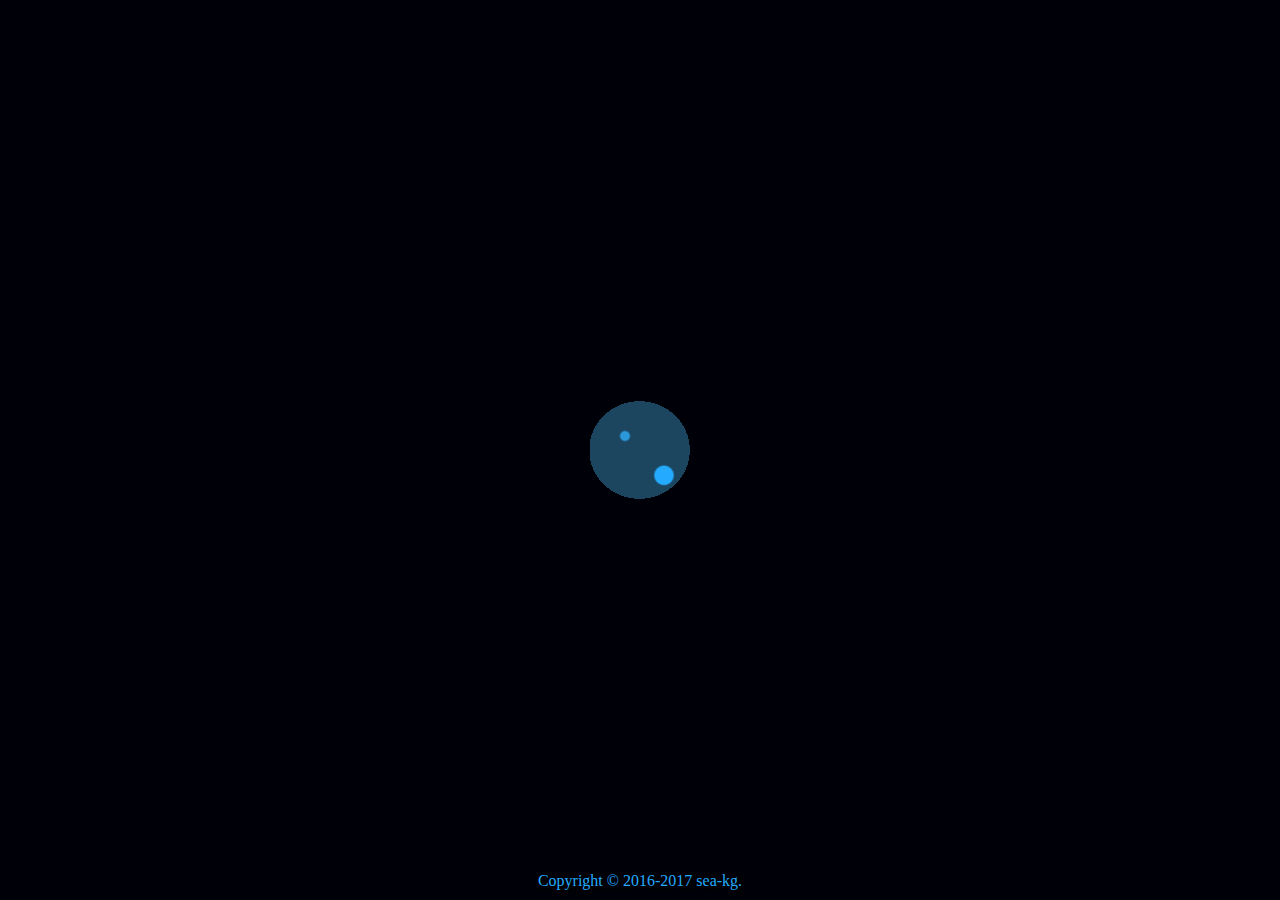
==== var/www/html/reversehashd/index.html @ a8e7f794 "added websocketserver by --server" ====
<html>
<head>
	<title>reversehashd</title>
	<meta http-equiv="Content-Type" content="text/html; charset=utf-8" />
	<meta name="author" content="sea-kg" />
	<meta name="copyright" lang="ru" content="sea-kg" />
	<meta name="description" content="generic algorithm for reverse hash" />
	<meta name="keywords" content="reversehash" />

	<link rel="stylesheet" type="text/css" href="css/reversehashd.css?ver=1"/>

	<script type="text/javascript" src="js/jquery-3.1.0.min.js"></script>
	<script type="text/javascript" src="js/reversehashd.js?ver=1"></script>
	<script type="text/javascript" src="js/reversehashd.api.js?ver=1"></script>
</head>
<body>
	<div class="background"></div>
	<div class="copyright">Copyright © 2016-2017 sea-kg.</div>
	<div class="inputform" style="display: none">
		<div class="inputform-cell">
			<h1>Reverse Hash D</h1>
			<input id="input_md5" type="text" size="55" placeholder="e99f33420f577ee8ce54b67080a80d1e" value="86fb269d190d2c85f6e0468ceca42a20">
			<pre id="result"></pre>
				
			<!-- button id="try" onclick="alert('TODO');">Try</button -->
		</div>
	</div>
</body>
</html>
---- var/www/html/reversehashd/css/reversehashd.css ----
body{
	background: #000008;
	margin: 0px;
	padding: 0px;
	color: #24aaff;
	font-size: 16px;
	text-shadow: 0px 1px 5px black, 0 0 1px black;
}

.background{
	position: absolute;
	width: 100%;
	height: 100%;
	background-image: url(../images/connecting.gif);
	background-position: center center;
	opacity: 1;
	background-repeat: no-repeat;
	-webkit-transition: opacity 1s ease-out 0.5s;
     -moz-transition: opacity 1s ease-out 0.5s;
     -o-transition: opacity 1s ease-out 0.5s;
     transition: opacity 1s ease-out 0.5s;
}

.copyright{
	position: absolute;
	bottom: 0px;
	padding-bottom: 10px;
	text-align: center;
	width: 100%;
}

.inputform{
	display: table;
	width: 100%;
	height: 100%;
	position: absolute;
	text-align: center;
	opacity: 0;
	-webkit-transition: opacity 1s ease-out 0.5s;
     -moz-transition: opacity 1s ease-out 0.5s;
     -o-transition: opacity 1s ease-out 0.5s;
     transition: opacity 1s ease-out 0.5s;
}

.inputform-cell{
	display: table-cell;
	vertical-align: middle;
}

button{
	border: 3px solid #24aaff;
	border-radius: 5pc;
	background-color: aqua;
	padding: 5px;
	cursor: pointer;
}

input{
	background-color: #1c455f;
	color: #24aaff;
	padding: 5px;
	border-radius: 5pc;
	border: 3px solid #24aaff;
	text-align: center;
}
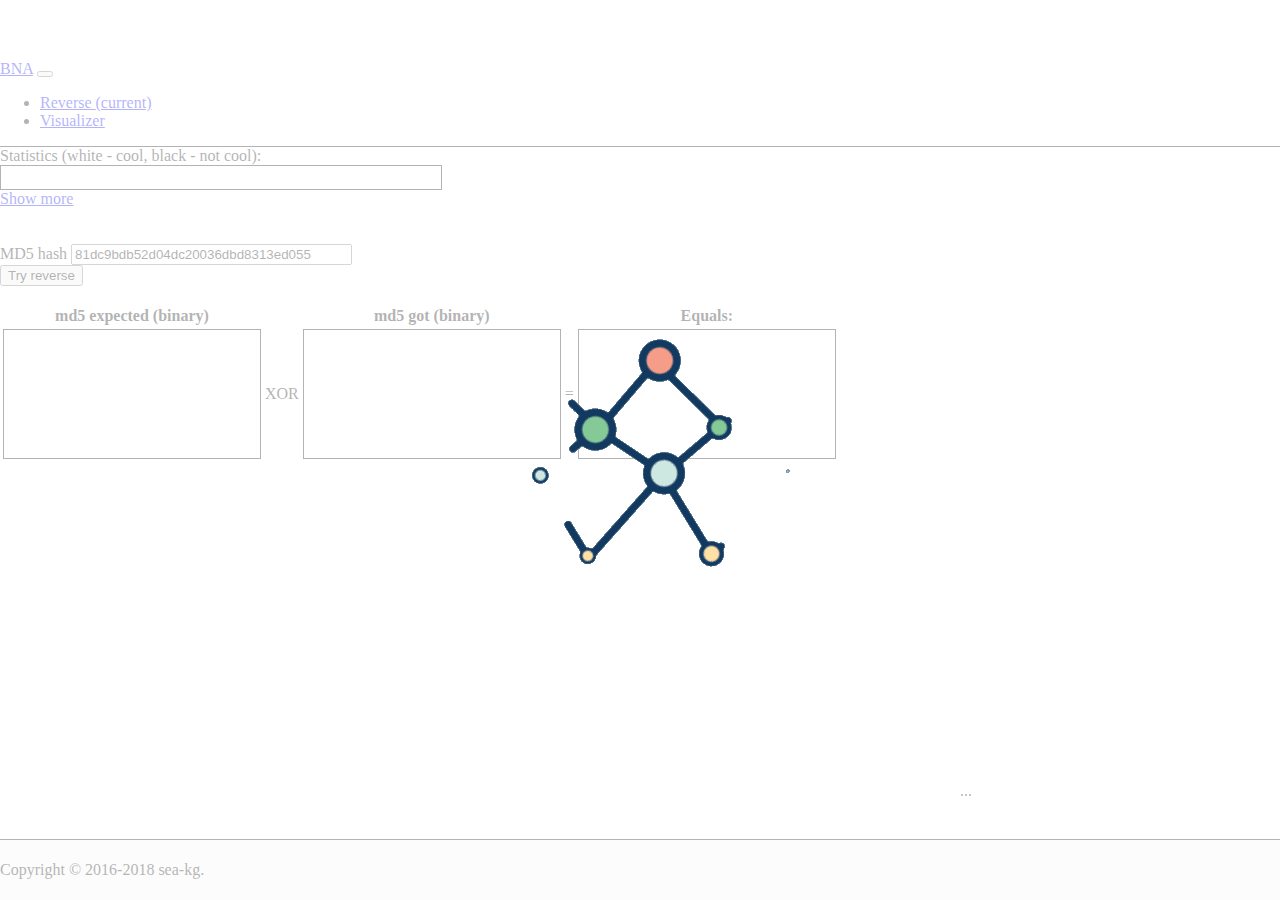
==== commit 253b86e1: "Redesign ui after try reverse" ====
--- a/var/www/html/reversehashd/index.html
+++ b/var/www/html/reversehashd/index.html
@@ -7,23 +7,109 @@
 	<meta name="description" content="generic algorithm for reverse hash" />
 	<meta name="keywords" content="reversehash" />
 
+	<link rel="stylesheet" type="text/css" href="css/bootstrap.min.css?ver=1"/>
+	<link rel="stylesheet" type="text/css" href="css/bootstrap-grid.min.css?ver=1"/>
+	<link rel="stylesheet" type="text/css" href="css/bootstrap-reboot.min.css?ver=1"/>
 	<link rel="stylesheet" type="text/css" href="css/reversehashd.css?ver=1"/>
-
+	
 	<script type="text/javascript" src="js/jquery-3.1.0.min.js"></script>
-	<script type="text/javascript" src="js/reversehashd.js?ver=1"></script>
+	<script type="text/javascript" src="js/popper.min.js"></script>
+	<script type="text/javascript" src="js/bootstrap.min.js"></script>
 	<script type="text/javascript" src="js/reversehashd.api.js?ver=1"></script>
+	<script type="text/javascript" src="js/index.js?ver=1"></script>
 </head>
 <body>
-	<div class="background"></div>
-	<div class="copyright">Copyright © 2016-2017 sea-kg.</div>
-	<div class="inputform" style="display: none">
-		<div class="inputform-cell">
-			<h1>Reverse Hash D</h1>
-			<input id="input_md5" type="text" size="55" placeholder="e99f33420f577ee8ce54b67080a80d1e" value="86fb269d190d2c85f6e0468ceca42a20">
-			<pre id="result"></pre>
-				
-			<!-- button id="try" onclick="alert('TODO');">Try</button -->
+
+<nav class="navbar navbar-expand-lg navbar-light bg-light fixed-top">
+	<div class="container">
+	  <a class="navbar-brand" href="#">BNA</a>
+	  <button class="navbar-toggler" type="button" data-toggle="collapse" data-target="#navbarSupportedContent" aria-controls="navbarSupportedContent" aria-expanded="false" aria-label="Toggle navigation">
+		<span class="navbar-toggler-icon"></span>
+	  </button>
+
+	  <div class="collapse navbar-collapse" id="navbarSupportedContent">
+		<ul class="navbar-nav mr-auto">
+		  <li class="nav-item active">
+			<a class="nav-link" href="#">Reverse <span class="sr-only">(current)</span></a>
+		  </li>
+		  
+		  <li class="nav-item">
+			<a class="nav-link" href="./visualizer/">Visualizer</a>
+		  </li>
+		  
+		</ul>
+	  </div>
+	</div>
+</nav>
+
+<div class="background"></div>
+
+<div class="container">
+	
+	<div id="statistics_page">
+		Statistics (white - cool, black - not cool):<br>
+		<canvas id="cnv_statistics" width="442" height="25"></canvas><br>
+		<a href="javascript:void(0);" onclick="cnv_statistics_more();">Show more</a>
+		<div id="cnv_statistics_more" style="display: none"></div>
+	</div>
+	
+	<br><br>
+	<div id="reverse_page">
+		<div class="form-group">
+			<label for="input_md5">MD5 hash</label>
+			<!-- 86fb269d190d2c85f6e0468ceca42a20 -->
+			<input type="text" class="form-control" size="32" value="81dc9bdb52d04dc20036dbd8313ed055" id="input_md5" aria-describedby="emailHelp" placeholder="e99f33420f577ee8ce54b67080a80d1e">
 		</div>
+		<button id="try_reverse" class="btn btn-primary">Try reverse</button>
+		<br><br>
+		<table>
+			<tr>
+				<td align=center>
+					<b>md5 expected (binary)</b>
+					<div id="md5_expected"></div>
+				</td>
+				<td></td>
+				<td align=center>
+					<b>md5 got (binary)</b>
+					<div id="md5_got"></div>
+				</td>
+				<td></td>
+				<td align=center>
+					<b>Equals:</b>
+					<div id="md5_xor_sum"></div>
+				</td>
+			</tr>
+			<tr>
+				<td align=center>
+					<canvas id="cnv_md5_1" width="258" height="130"></canvas>
+				</td>
+				<td align=center>
+					XOR
+				</td>
+				<td align=center>
+					<canvas id="cnv_md5_2" width="258" height="130"></canvas>
+				</td>
+				<td align=center>
+					=
+				</td>
+				<td align=center>
+					<canvas id="cnv_md5_3" width="258" height="130"></canvas>
+				</td>
+			</tr>
+		</table>
+		
+		<pre id="reverse_result"></pre>
 	</div>
+	
+	<div id="training_message" class="alert alert-danger" role="alert">...</div>
+	
+</div>
+
+<footer class="footer">
+  <div class="container">
+	<span class="text-muted">Copyright © 2016-2018 sea-kg.</span>
+  </div>
+</footer>
+
 </body>
 </html>
--- a/var/www/html/reversehashd/css/reversehashd.css
+++ b/var/www/html/reversehashd/css/reversehashd.css
@@ -1,65 +1,171 @@
-body{
-	background: #000008;
+body {
 	margin: 0px;
 	padding: 0px;
-	color: #24aaff;
-	font-size: 16px;
-	text-shadow: 0px 1px 5px black, 0 0 1px black;
+	padding-top: 60px;
+	padding-bottom: 60px;
+}
+.footer {
+    position: fixed;
+    bottom: 0px;
+    width: 100%;
+    height: 60px;
+    line-height: 60px;
+    background-color: #f5f5f5;
+    display: block;
+    border-top: 1px solid black;
+}
+
+.navbar.fixed-top{
+   border-bottom: 1px solid black;
 }
 
 .background{
 	position: absolute;
+	top: 0px;
+	left: 0px;
 	width: 100%;
 	height: 100%;
-	background-image: url(../images/connecting.gif);
+	background-image: url(../images/animat-network-color.gif);
 	background-position: center center;
 	opacity: 1;
 	background-repeat: no-repeat;
-	-webkit-transition: opacity 1s ease-out 0.5s;
-     -moz-transition: opacity 1s ease-out 0.5s;
-     -o-transition: opacity 1s ease-out 0.5s;
-     transition: opacity 1s ease-out 0.5s;
+	-webkit-transition: opacity 0.2s ease-out 0.2s;
+     -moz-transition: opacity 0.2s ease-out 0.2s;
+     -o-transition: opacity 0.2s ease-out 0.2s;
+     transition: opacity 0.2s ease-out 0.2s;
+     z-index: 100;
+     background-color: rgba(255, 255, 255, 0.7);
 }
 
-.copyright{
-	position: absolute;
-	bottom: 0px;
-	padding-bottom: 10px;
-	text-align: center;
-	width: 100%;
+#training_message{
+	position: fixed;
+    width: 300px;
+    right: 20px;
+    bottom: 100px;
 }
 
-.inputform{
-	display: table;
-	width: 100%;
-	height: 100%;
-	position: absolute;
-	text-align: center;
-	opacity: 0;
-	-webkit-transition: opacity 1s ease-out 0.5s;
-     -moz-transition: opacity 1s ease-out 0.5s;
-     -o-transition: opacity 1s ease-out 0.5s;
-     transition: opacity 1s ease-out 0.5s;
+.card-bit{
+    width: 250px;
+    display: inline-block;
+    margin: 10px;
 }
 
-.inputform-cell{
+.card-background{
+	position: absolute;
+    height: 100%;
+    width: 30%;
+    background-color: red;
+    opacity: 0.2;
+}
+
+.card-body{
+	z-index: 10;
+    background-color: transparent;
+}
+
+.content{
+	display: block;
+	width: calc(100% - 60px);
+	height: calc(100% - 100px);
+    position: fixed;
+    top: 70px;
+	overflow-y: scroll;
+	padding-left: 30px;
+	text-align: center;
+}
+
+.visualizer-list{
+	display: inline-block;
+    position: fixed;
+    left: 10px;
+    top: 70px;
+    width: 200px;
+    height: calc(100% - 100px);
+	overflow-y: scroll;
+}
+
+.visualizer-plot{
+	display: inline-block;
+    position: fixed;
+    top: 70px;
+    left: 220px;
+    width: 100%;
+    height: calc(100% - 100px);
+    width: calc(100% - 240px);
+    overflow: scroll;
+}
+
+.statistics-table, .visualizer-table{
+	display: inline-table;
+}
+
+.visualizer-table{
+
+}
+
+.statistics-row, .visualizer-row{
+	display: table-row;
+}
+
+.statistics-cell, .visualizer-cell{
 	display: table-cell;
+	padding-left: 30px;
+	padding-right: 30px;
+	border-bottom: 1px solid darkslategrey;
 	vertical-align: middle;
 }
 
-button{
-	border: 3px solid #24aaff;
-	border-radius: 5pc;
-	background-color: aqua;
-	padding: 5px;
+.visualizer-cell{
 	cursor: pointer;
 }
 
-input{
-	background-color: #1c455f;
-	color: #24aaff;
-	padding: 5px;
-	border-radius: 5pc;
-	border: 3px solid #24aaff;
-	text-align: center;
+.visualizer-cell:hover{
+	text-shadow: 1px 1px 5px #24aaff;
 }
+
+.statistics-cell.success{
+	background-color: darkcyan;
+}
+
+.statistics-cell.normal{
+	background-color: black;
+}
+
+.statistics-cell.low{
+	/*background-color: darkred;*/
+}
+
+.statistics-cell.info{
+	width: 250px;
+	
+}
+
+.statistics-cell.info .status{
+	padding-top: 10px;
+}
+
+.statistics-cell.name.processing{
+	font-size: 30px;
+}
+
+.bitprogress{
+	display: none;
+	height: 10px;
+    border: 1px solid #24aaff;
+    background-color: #000;
+    margin-top: 10px;
+    margin-bottom: 10px;
+}
+
+.bitprogress-ins{
+	background-color: #24aaff;
+	height: 10px;
+}
+
+.equals-char{
+	background: red;
+    color: black;
+	display: inline-block;
+}
+
+
